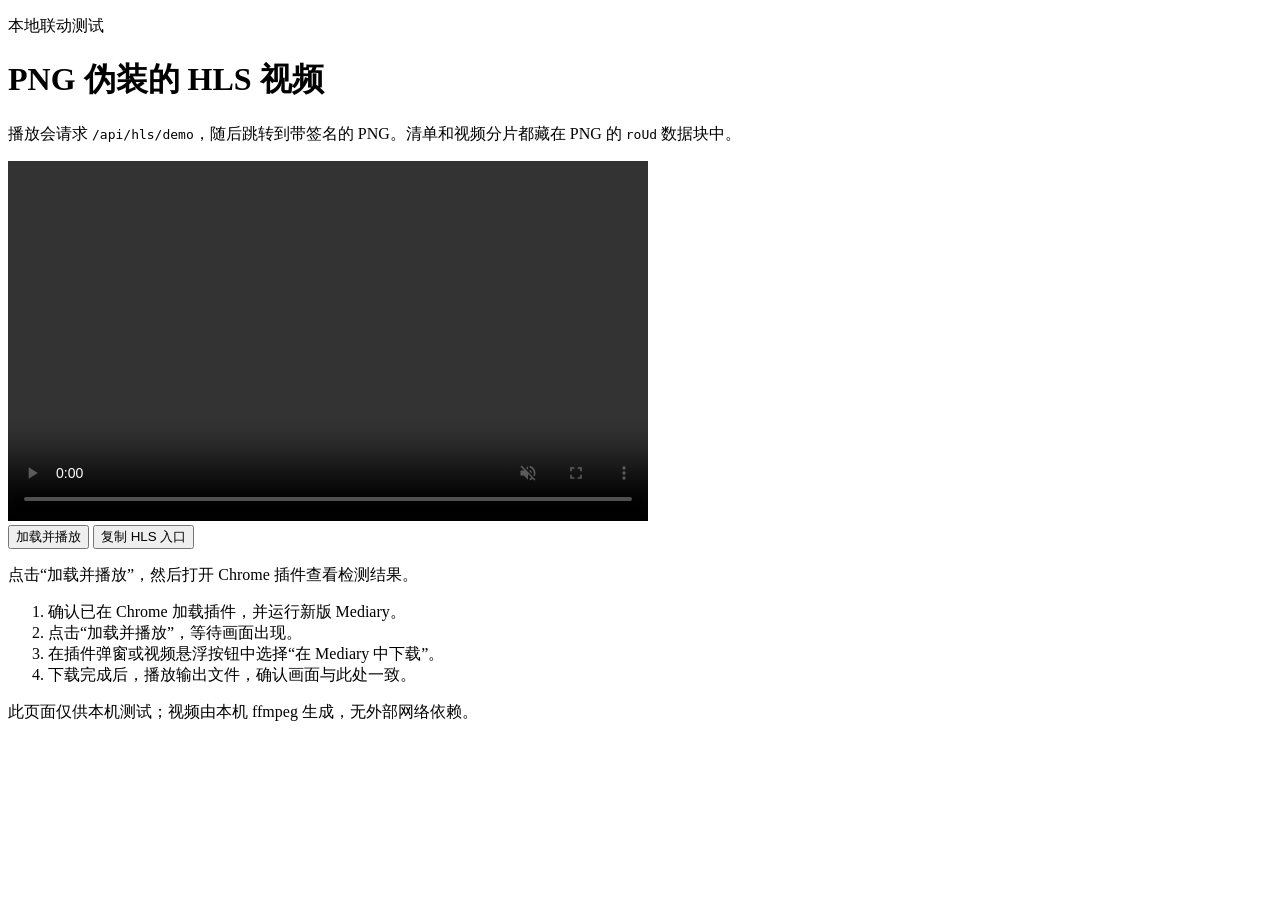
==== demo/index.html @ 095f5a2d "feat: connect stream detection to Mediary desktop downloads" ====
<!doctype html>
<html lang="zh-CN">
<head>
  <meta charset="utf-8">
  <meta name="viewport" content="width=device-width, initial-scale=1">
  <title>PNG 伪装 HLS · 本地联动测试</title>
  <link rel="stylesheet" href="/style.css">
</head>
<body>
  <main>
    <p class="eyebrow">本地联动测试</p>
    <h1>PNG 伪装的 HLS 视频</h1>
    <p>播放会请求 <code>/api/hls/demo</code>，随后跳转到带签名的 PNG。清单和视频分片都藏在 PNG 的 <code>roUd</code> 数据块中。</p>
    <div class="player">
      <video id="video" controls muted playsinline width="640" height="360"></video>
    </div>
    <div class="actions">
      <button id="play" type="button">加载并播放</button>
      <button id="copy" class="secondary" type="button">复制 HLS 入口</button>
    </div>
    <p id="status" role="status">点击“加载并播放”，然后打开 Chrome 插件查看检测结果。</p>
    <ol>
      <li>确认已在 Chrome 加载插件，并运行新版 Mediary。</li>
      <li>点击“加载并播放”，等待画面出现。</li>
      <li>在插件弹窗或视频悬浮按钮中选择“在 Mediary 中下载”。</li>
      <li>下载完成后，播放输出文件，确认画面与此处一致。</li>
    </ol>
    <p class="note">此页面仅供本机测试；视频由本机 ffmpeg 生成，无外部网络依赖。</p>
  </main>
  <script src="/player.js" defer></script>
</body>
</html>
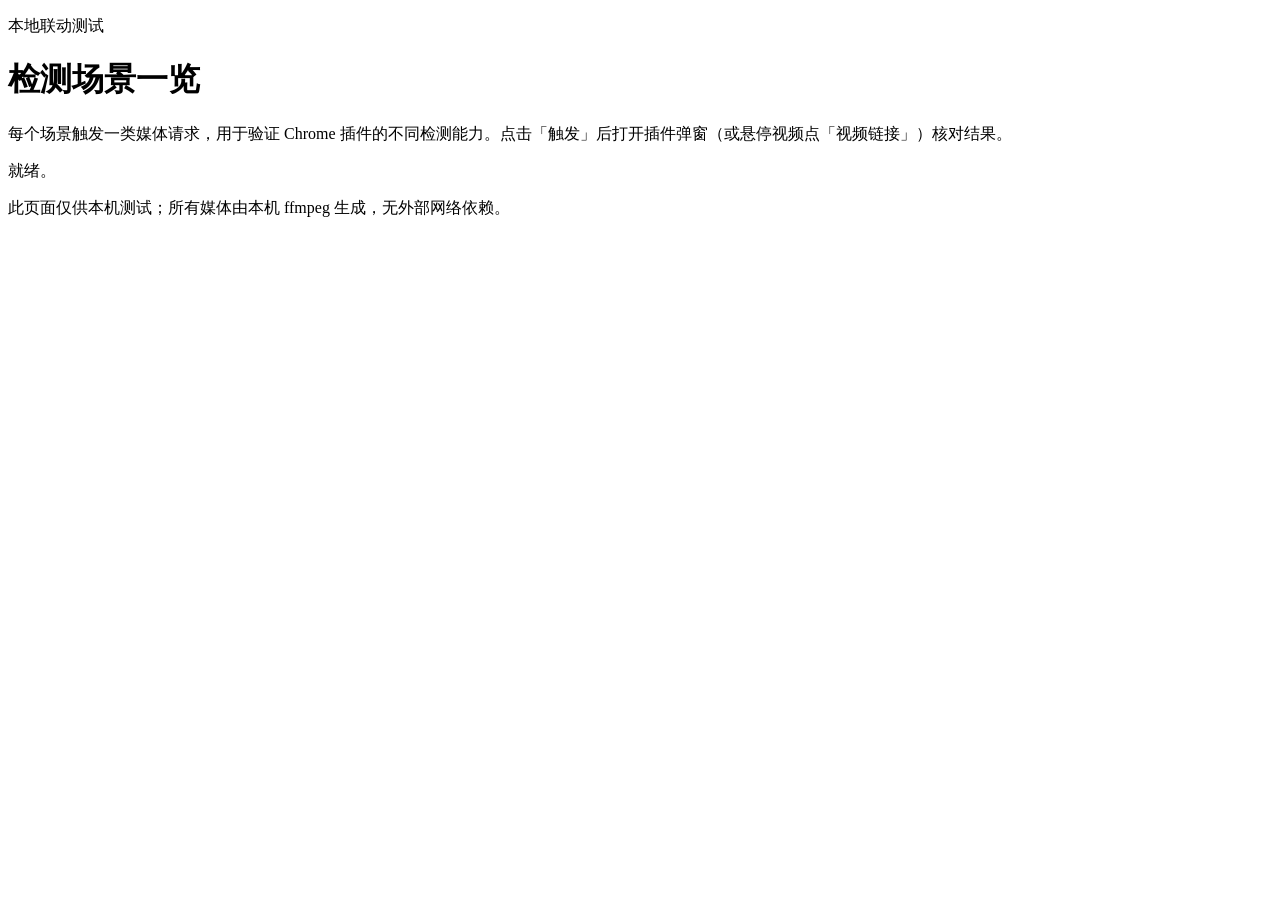
==== commit 88d9c69c: "docs+demo: multi-scenario test page, AGENTS.md, rule format docs - demo: scenario hub page with 7 ca" ====
--- a/demo/index.html
+++ b/demo/index.html
@@ -3,30 +3,18 @@
 <head>
   <meta charset="utf-8">
   <meta name="viewport" content="width=device-width, initial-scale=1">
-  <title>PNG 伪装 HLS · 本地联动测试</title>
+  <title>插件检测场景 · 本地联动测试</title>
   <link rel="stylesheet" href="/style.css">
 </head>
 <body>
   <main>
     <p class="eyebrow">本地联动测试</p>
-    <h1>PNG 伪装的 HLS 视频</h1>
-    <p>播放会请求 <code>/api/hls/demo</code>，随后跳转到带签名的 PNG。清单和视频分片都藏在 PNG 的 <code>roUd</code> 数据块中。</p>
-    <div class="player">
-      <video id="video" controls muted playsinline width="640" height="360"></video>
-    </div>
-    <div class="actions">
-      <button id="play" type="button">加载并播放</button>
-      <button id="copy" class="secondary" type="button">复制 HLS 入口</button>
-    </div>
-    <p id="status" role="status">点击“加载并播放”，然后打开 Chrome 插件查看检测结果。</p>
-    <ol>
-      <li>确认已在 Chrome 加载插件，并运行新版 Mediary。</li>
-      <li>点击“加载并播放”，等待画面出现。</li>
-      <li>在插件弹窗或视频悬浮按钮中选择“在 Mediary 中下载”。</li>
-      <li>下载完成后，播放输出文件，确认画面与此处一致。</li>
-    </ol>
-    <p class="note">此页面仅供本机测试；视频由本机 ffmpeg 生成，无外部网络依赖。</p>
+    <h1>检测场景一览</h1>
+    <p>每个场景触发一类媒体请求，用于验证 Chrome 插件的不同检测能力。点击「触发」后打开插件弹窗（或悬停视频点「视频链接」）核对结果。</p>
+    <div id="scenarios" class="scenarios"></div>
+    <p id="status" role="status">就绪。</p>
+    <p class="note">此页面仅供本机测试；所有媒体由本机 ffmpeg 生成，无外部网络依赖。</p>
   </main>
-  <script src="/player.js" defer></script>
+  <script src="/scenarios.js" defer></script>
 </body>
 </html>
